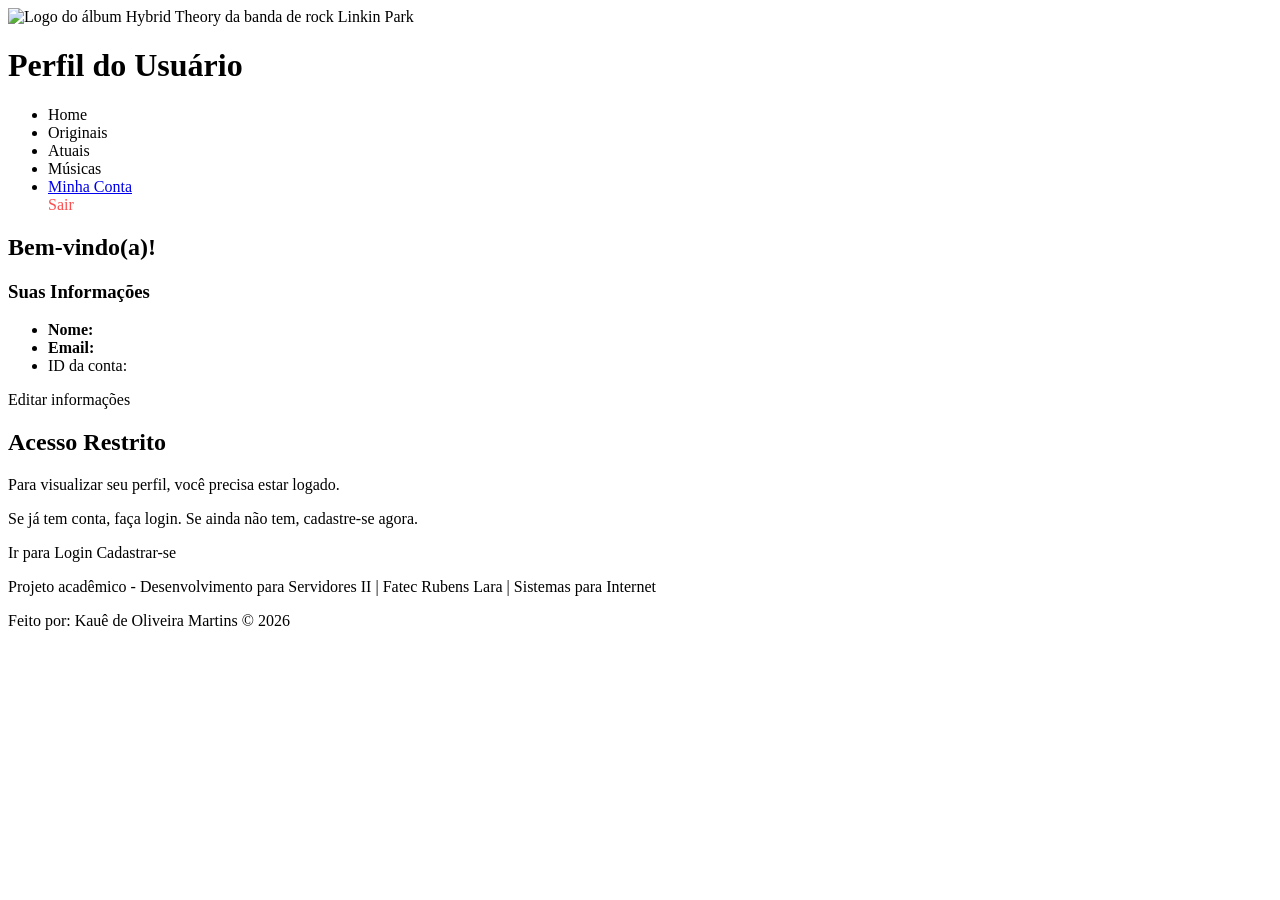
==== src/main/resources/templates/perfil.html @ e891033b "feat(auth): Implementa autenticação completa de usuário e gerenciamento de perfil - Adicionado formu" ====
<!DOCTYPE html>
<html lang="pt-br" xmlns:th="http://www.thymeleaf.org">
<head>
    <meta charset="UTF-8">
    <meta name="viewport" content="width=device-width, initial-scale=1.0">
    <link rel="stylesheet" th:href="@{/css/index.css}">
    <script th:src="@{/js/script.js}"></script>
    <title>Perfil do Usuário</title>
</head>
<body>
    <header class="header">
        <img th:src="@{img/logo-hybrid-theory.png}" class="header__logo" alt="Logo do álbum Hybrid Theory da banda de rock Linkin Park">
        <h1 class="header__title">Perfil do Usuário</h1>
        <div class="header-nav">
            <nav class="navbar">
                <ul class="navbar__list">
                    <li><a th:href="@{/}" title="Página Inicial" class="navbar__link">Home</a></li>
                    <li><a th:href="@{integrantes_originais}" title="Integrantes Originais" class="navbar__link">Originais</a></li>
                    <li><a th:href="@{integrantes_atuais}" title="Integrantes Atuais" class="navbar__link">Atuais</a></li>
                    <li><a th:href="@{musicas}" title="Músicas" class="navbar__link">Músicas</a></li>
                    <li class="dropdown">
                        <a href="javascript:void(0)" class="navbar__link">Minha Conta</a>
                        <div class="dropdown__content">
                            <a th:href="@{/logout}" style="color: #ff4d4d;" class="dropdown__link">Sair</a>
                        </div>
                    </li>
                </ul>
            </nav>
        </div>
    </header>

    <main class="profile-main-content">
        <article class="form-container">
            <div th:if="${nomeUsuario}">
                <h2 class="profile-heading" th:text="'Bem-vindo(a), ' + ${nomeUsuario} + '!'">Bem-vindo(a)!</h2>
                
                <section class="profile-details-section">
                    <h3 class="profile-section-title">Suas Informações</h3>
                    <ul class="profile-details-list">
                        <li><strong>Nome:</strong> <span th:text="${nomeUsuario}"></span></li>
                        <li><strong>Email:</strong> <span th:text="${emailUsuario}"></span></li>
                        <li class="profile-id-note">ID da conta: <span th:text="${uuid}"></span></li>
                    </ul>
                </section>
                <div class="profile-actions">
                    <a th:href="@{/editar_usuario}" class="form-button">Editar informações</a>
                </div>
            </div>

            <div th:unless="${nomeUsuario}" class="profile-guest-block">
                <h2>Acesso Restrito</h2>
                <p>Para visualizar seu perfil, você precisa estar logado.</p>
                <p>Se já tem conta, faça login. Se ainda não tem, cadastre-se agora.</p>
                <div class="profile-button-group">
                    <a th:href="@{/login}" class="form-button">Ir para Login</a>
                    <a th:href="@{/form_user}" class="form-button">Cadastrar-se</a>
                </div>
            </div>
        </article>
    </main>

    <footer id="footer">
        <p>Projeto acadêmico - Desenvolvimento para Servidores II | Fatec Rubens Lara | Sistemas para Internet</p>
        <p>Feito por: Kauê de Oliveira Martins © 2026</p>
    </footer>
</body>
</html>
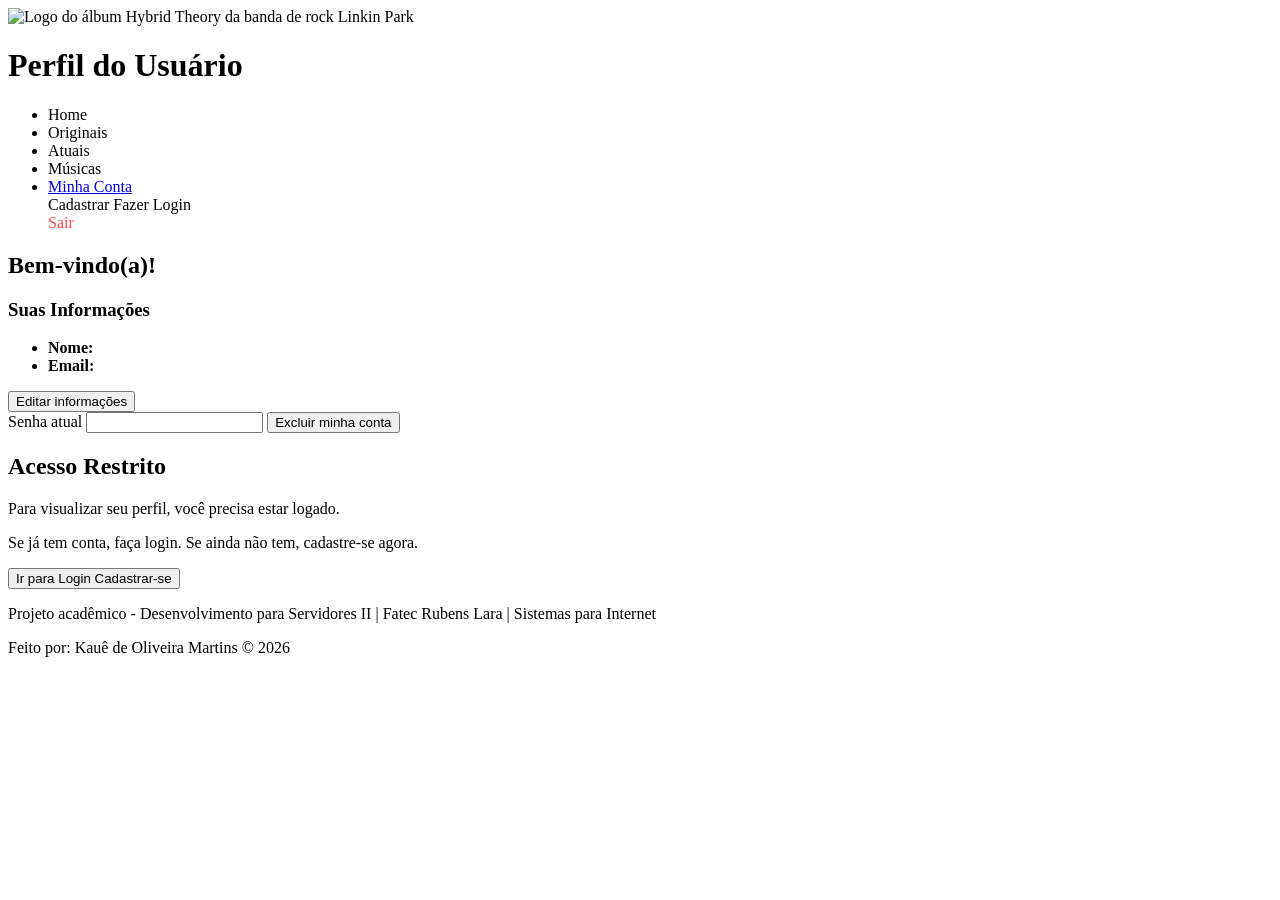
==== commit b7ac1b1e: "Adicionados controllers de Música, Playlist e Usuário; atualizados MenuController, UsuarioService e " ====
--- a/src/main/resources/templates/perfil.html
+++ b/src/main/resources/templates/perfil.html
@@ -9,7 +9,7 @@
 </head>
 <body>
     <header class="header">
-        <img th:src="@{img/logo-hybrid-theory.png}" class="header__logo" alt="Logo do álbum Hybrid Theory da banda de rock Linkin Park">
+        <img th:src="@{/img/logo-hybrid-theory.png}" class="header__logo" alt="Logo do álbum Hybrid Theory da banda de rock Linkin Park">
         <h1 class="header__title">Perfil do Usuário</h1>
         <div class="header-nav">
             <nav class="navbar">
@@ -17,11 +17,17 @@
                     <li><a th:href="@{/}" title="Página Inicial" class="navbar__link">Home</a></li>
                     <li><a th:href="@{integrantes_originais}" title="Integrantes Originais" class="navbar__link">Originais</a></li>
                     <li><a th:href="@{integrantes_atuais}" title="Integrantes Atuais" class="navbar__link">Atuais</a></li>
-                    <li><a th:href="@{musicas}" title="Músicas" class="navbar__link">Músicas</a></li>
+                    <li><a th:if="${session.usuarioLogado != null}" th:href="@{musicas}" title="Músicas" class="navbar__link">Músicas</a></li>
                     <li class="dropdown">
                         <a href="javascript:void(0)" class="navbar__link">Minha Conta</a>
                         <div class="dropdown__content">
-                            <a th:href="@{/logout}" style="color: #ff4d4d;" class="dropdown__link">Sair</a>
+                            <div th:if="${session.usuarioLogado == null}">
+                                <a th:href="@{/form_user}" class="dropdown__link">Cadastrar</a>
+                                <a th:href="@{/login}" class="dropdown__link">Fazer Login</a>
+                            </div>
+                            <div th:if="${session.usuarioLogado != null}">
+                                <a th:href="@{/logout}" style="color: #ff4d4d;" class="dropdown__link">Sair</a>
+                            </div>
                         </div>
                     </li>
                 </ul>
@@ -39,22 +45,32 @@
                     <ul class="profile-details-list">
                         <li><strong>Nome:</strong> <span th:text="${nomeUsuario}"></span></li>
                         <li><strong>Email:</strong> <span th:text="${emailUsuario}"></span></li>
-                        <li class="profile-id-note">ID da conta: <span th:text="${uuid}"></span></li>
                     </ul>
                 </section>
-                <div class="profile-actions">
+                <button type="button" class="profile-actions">
                     <a th:href="@{/editar_usuario}" class="form-button">Editar informações</a>
-                </div>
+                </button>
+
+                <form th:action="@{/usuario/excluir}" method="post" onsubmit="return confirm('Tem certeza que deseja excluir sua conta?');">
+                    <input type="hidden" name="email" th:value="${emailUsuario}"/>
+
+                    <label for="senhaExcluir">Senha atual</label>
+                    <input id="senhaExcluir" class="form-input" type="password" name="senha" required />
+                    
+                    <button type="submit" class="form-button danger-button">
+                        Excluir minha conta
+                    </button>
+                </form>
             </div>
 
             <div th:unless="${nomeUsuario}" class="profile-guest-block">
                 <h2>Acesso Restrito</h2>
                 <p>Para visualizar seu perfil, você precisa estar logado.</p>
                 <p>Se já tem conta, faça login. Se ainda não tem, cadastre-se agora.</p>
-                <div class="profile-button-group">
+                <button type="button" class="profile-button-group">
                     <a th:href="@{/login}" class="form-button">Ir para Login</a>
                     <a th:href="@{/form_user}" class="form-button">Cadastrar-se</a>
-                </div>
+                </button>
             </div>
         </article>
     </main>
@@ -65,3 +81,4 @@
     </footer>
 </body>
 </html>
+
